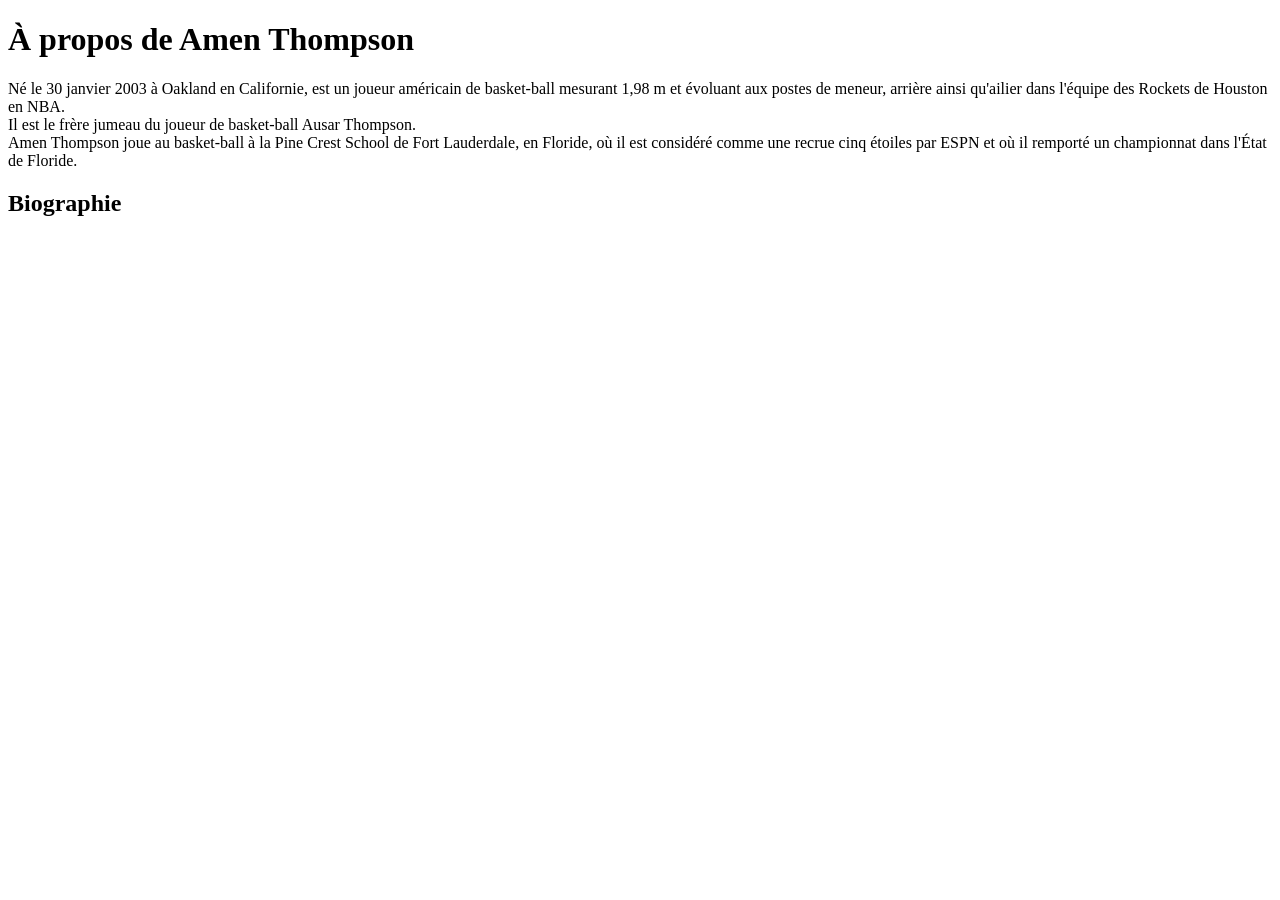
==== index.html @ 980b76d0 "AMEN.1" ====
<!DOCTYPE html>
<html lang="fr">
<head>
    <meta charset="UTF-8">
    <meta name="viewport" content="width=device-width, initial-scale=1.0">
    <title>Amen Thompson</title>
    <link rel="stylesheet" href="index.css">
</head>
<body>
    <h1> À propos de Amen Thompson</h1>
  <p>Né le 30 janvier 2003 à Oakland en Californie, est un joueur américain de basket-ball mesurant 1,98 m et évoluant aux postes de meneur, arrière ainsi qu'ailier dans l'équipe des Rockets de Houston en NBA. <br>
    Il est le frère jumeau du joueur de basket-ball Ausar Thompson. <br> Amen Thompson joue au basket-ball à la Pine Crest School de Fort Lauderdale, en Floride, où il est considéré comme une recrue cinq étoiles par ESPN et où il remporté un championnat dans l'État de Floride.
  </p>
  <h2>Biographie</h2>
</body>
</html>
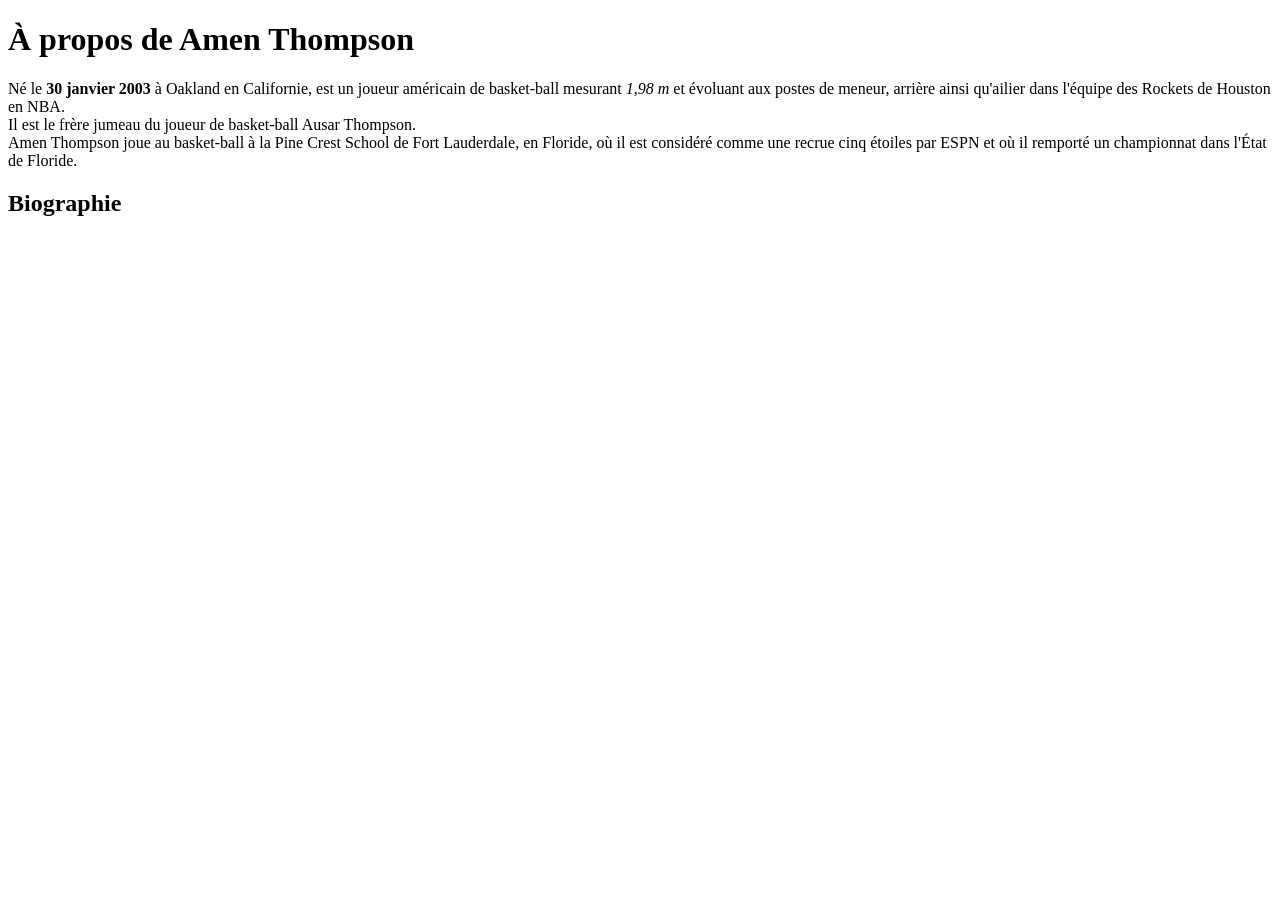
==== commit dfb100da: "Modif1 sur index html" ====
--- a/index.html
+++ b/index.html
@@ -5,10 +5,11 @@
     <meta name="viewport" content="width=device-width, initial-scale=1.0">
     <title>Amen Thompson</title>
     <link rel="stylesheet" href="index.css">
+    <link rel="icon" type="image/x-icon" href="amenthompson/basketball.png">
 </head>
 <body>
     <h1> À propos de Amen Thompson</h1>
-  <p>Né le 30 janvier 2003 à Oakland en Californie, est un joueur américain de basket-ball mesurant 1,98 m et évoluant aux postes de meneur, arrière ainsi qu'ailier dans l'équipe des Rockets de Houston en NBA. <br>
+  <p>Né le <strong> 30 janvier 2003</strong> à Oakland en Californie, est un joueur américain de basket-ball mesurant<em> 1,98 m</em> et évoluant aux postes de meneur, arrière ainsi qu'ailier dans l'équipe des Rockets de Houston en NBA. <br>
     Il est le frère jumeau du joueur de basket-ball Ausar Thompson. <br> Amen Thompson joue au basket-ball à la Pine Crest School de Fort Lauderdale, en Floride, où il est considéré comme une recrue cinq étoiles par ESPN et où il remporté un championnat dans l'État de Floride.
   </p>
   <h2>Biographie</h2>
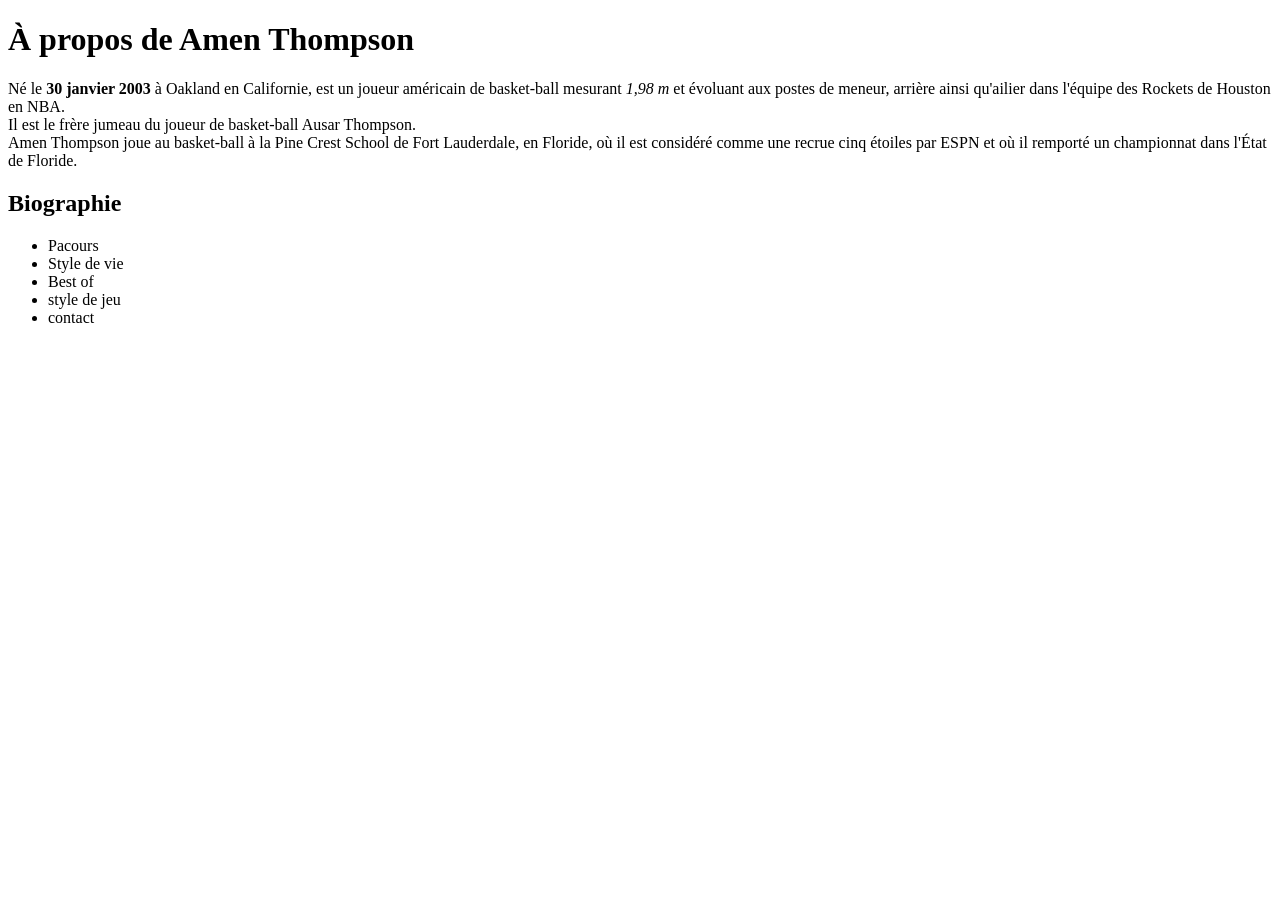
==== commit 7a8e3683: "Modif2 sur index html" ====
--- a/index.html
+++ b/index.html
@@ -13,5 +13,12 @@
     Il est le frère jumeau du joueur de basket-ball Ausar Thompson. <br> Amen Thompson joue au basket-ball à la Pine Crest School de Fort Lauderdale, en Floride, où il est considéré comme une recrue cinq étoiles par ESPN et où il remporté un championnat dans l'État de Floride.
   </p>
   <h2>Biographie</h2>
+  <ul>
+    <li>Pacours</li>
+    <li> Style de vie</li>
+    <li>Best of</li>
+    <li>style de jeu</li>
+     <li>contact</li>
+  </ul>
 </body>
 </html>
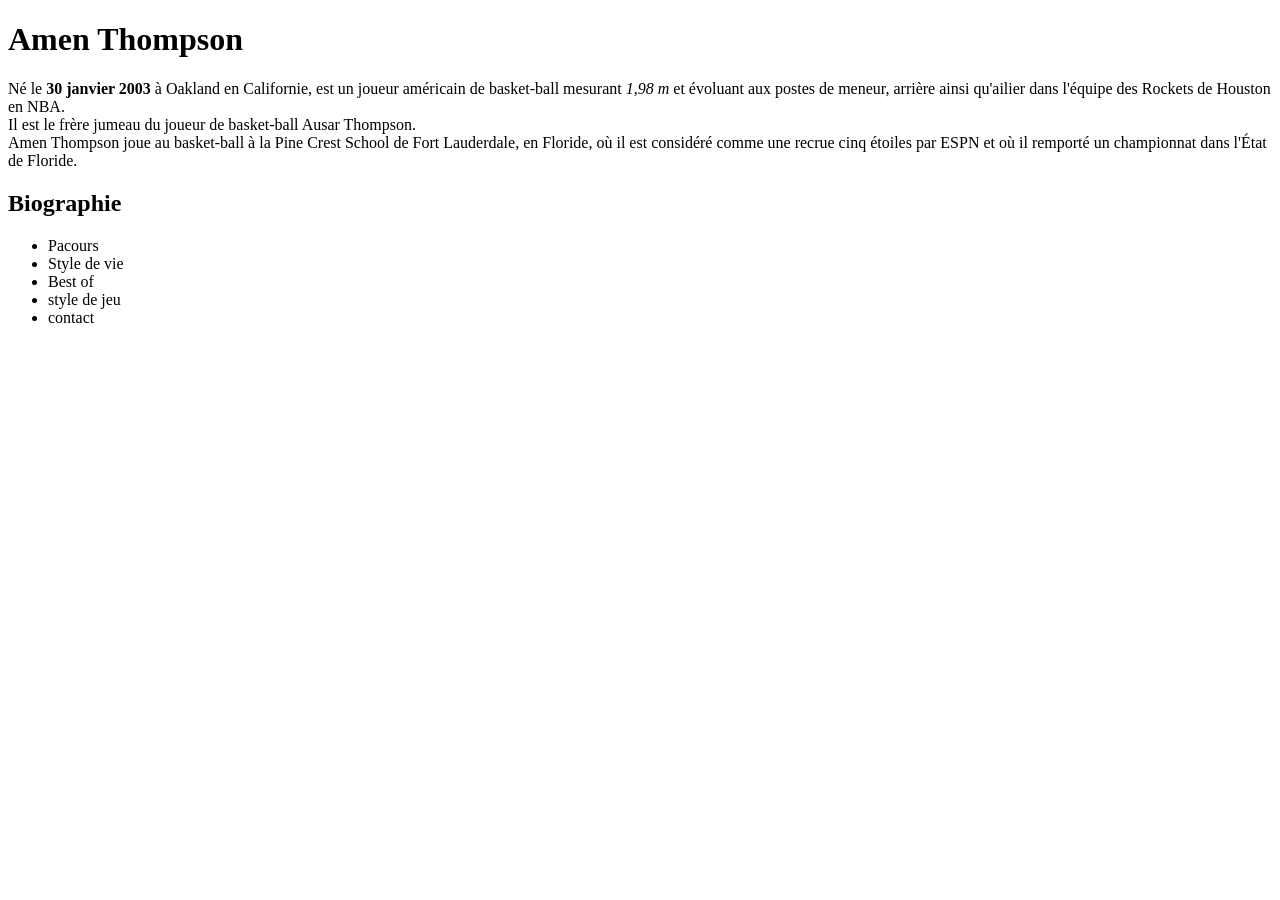
==== commit 3f2f2751: "modif3" ====
--- a/index.html
+++ b/index.html
@@ -8,7 +8,7 @@
     <link rel="icon" type="image/x-icon" href="amenthompson/basketball.png">
 </head>
 <body>
-    <h1> À propos de Amen Thompson</h1>
+    <h1> Amen Thompson</h1>
   <p>Né le <strong> 30 janvier 2003</strong> à Oakland en Californie, est un joueur américain de basket-ball mesurant<em> 1,98 m</em> et évoluant aux postes de meneur, arrière ainsi qu'ailier dans l'équipe des Rockets de Houston en NBA. <br>
     Il est le frère jumeau du joueur de basket-ball Ausar Thompson. <br> Amen Thompson joue au basket-ball à la Pine Crest School de Fort Lauderdale, en Floride, où il est considéré comme une recrue cinq étoiles par ESPN et où il remporté un championnat dans l'État de Floride.
   </p>
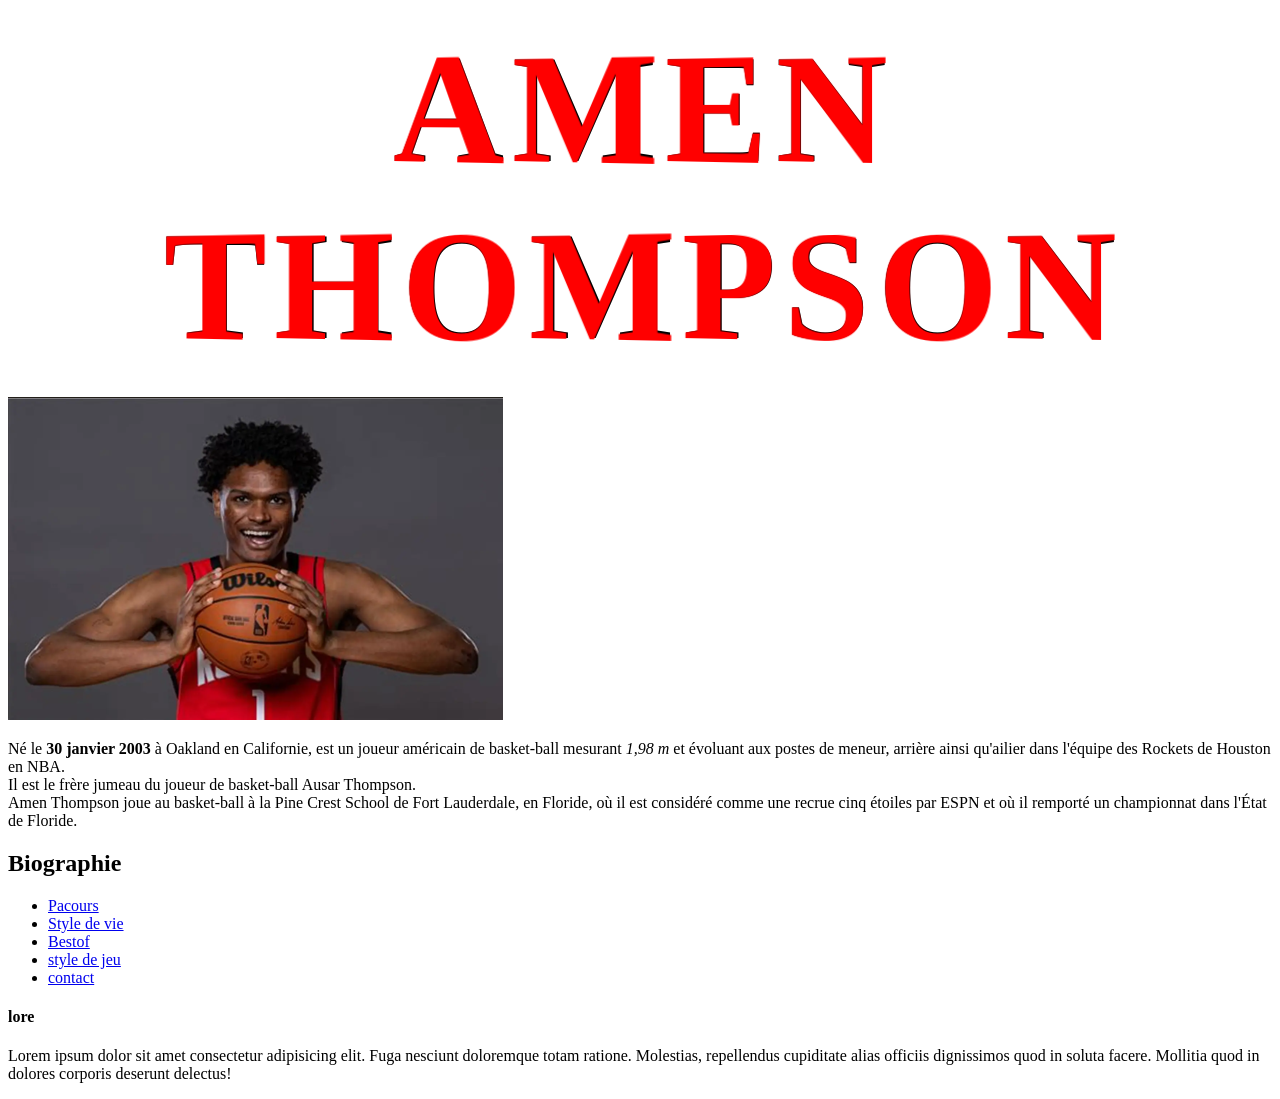
==== commit 52517b4b: "ajout du titre et du style" ====
--- a/index.html
+++ b/index.html
@@ -8,17 +8,47 @@
     <link rel="icon" type="image/x-icon" href="amenthompson/basketball.png">
 </head>
 <body>
-    <h1> Amen Thompson</h1>
+   <h1 id="bio">
+  <div class="Banner">
+
+    <div class="mot">
+      <div class="lettre"><span data-letter="A">A</span></div>
+      <div class="lettre"><span data-letter="M">M</span></div>
+      <div class="lettre"><span data-letter="E">E</span></div>
+      <div class="lettre"><span data-letter="N">N</span></div>
+    </div>
+
+    <div class="mot">
+      <div class="lettre"><span data-letter="T">T</span></div>
+      <div class="lettre"><span data-letter="H">H</span></div>
+      <div class="lettre"><span data-letter="O">O</span></div>
+      <div class="lettre"><span data-letter="M">M</span></div>
+      <div class="lettre"><span data-letter="P">P</span></div>
+      <div class="lettre"><span data-letter="S">S</span></div>
+      <div class="lettre"><span data-letter="O">O</span></div>
+      <div class="lettre"><span data-letter="N">N</span></div>
+    </div>
+
+  </div>
+</h1>
+    <a href="amenthompson/ballam.webp"><img src="amenthompson/ballamini.png" alt="Amen Thompson" title="Amen Thompson"></a>
   <p>Né le <strong> 30 janvier 2003</strong> à Oakland en Californie, est un joueur américain de basket-ball mesurant<em> 1,98 m</em> et évoluant aux postes de meneur, arrière ainsi qu'ailier dans l'équipe des Rockets de Houston en NBA. <br>
     Il est le frère jumeau du joueur de basket-ball Ausar Thompson. <br> Amen Thompson joue au basket-ball à la Pine Crest School de Fort Lauderdale, en Floride, où il est considéré comme une recrue cinq étoiles par ESPN et où il remporté un championnat dans l'État de Floride.
   </p>
   <h2>Biographie</h2>
   <ul>
-    <li>Pacours</li>
-    <li> Style de vie</li>
-    <li>Best of</li>
-    <li>style de jeu</li>
-     <li>contact</li>
+    <li><a href="pages/parcours.html">Pacours</a></li>
+    <li><a href="pages/Styledevie.html">Style de vie</a></li>
+    <li><a href="pages/Bestof.html">Bestof</a></li>
+     <!-- <li><a href="#lo">lo</a></li> -->
+    <li><a href="pages/styledejeu.html">style de jeu</a></li>
+     <li><a href="pages/contact.html">contact</a></li>
   </ul>
+
+<h4 id="lo">lore</h4>
+  <p>Lorem ipsum dolor sit amet consectetur adipisicing elit. Fuga nesciunt doloremque totam ratione. Molestias, repellendus cupiditate alias officiis dignissimos quod in soluta facere. Mollitia quod in dolores corporis deserunt delectus!</p>
+
+     <!-- <li><a href="amenthompson/ball1.webp">telecharger</a></li> -->
+
 </body>
 </html>
--- a/index.css
+++ b/index.css
@@ -0,0 +1,44 @@
+
+.Banner {
+  text-align: center;
+  font-weight: bolder;
+}
+.lettre, .lettre span {
+  display: inline-block;
+}
+.Banner span {
+  cursor: pointer;
+  position: relative;
+  font-size: 250px;
+  perspective: 450px;
+   font-size: clamp(60px, 12vw, 250px);
+}
+.lettre span::before,
+.lettre span::after {
+  position: absolute;
+  content: attr(data-letter);
+  inset: 0;
+  transform-origin: top left;
+}
+.lettre span::before {
+  transition: transform 0.4s ease-out;
+  color: rgba(0,0,0,0.122);
+
+}
+.lettre span::after {
+  color: red;
+  transition: 
+  transform 0.2s ease-out,
+  color 0.2s ease-out;
+  transform: rotateY(-10deg);
+}
+.lettre:hover span::after {
+  transform: rotateY(-60deg);
+}
+.lettre:hover span::before {
+  transform: scaleX(0.85) skewY(20deg);
+}
+.mot {
+  display: block;        /* chaque mot sur sa propre ligne */
+  white-space: nowrap;   /* empêche de couper un mot en deux */
+}
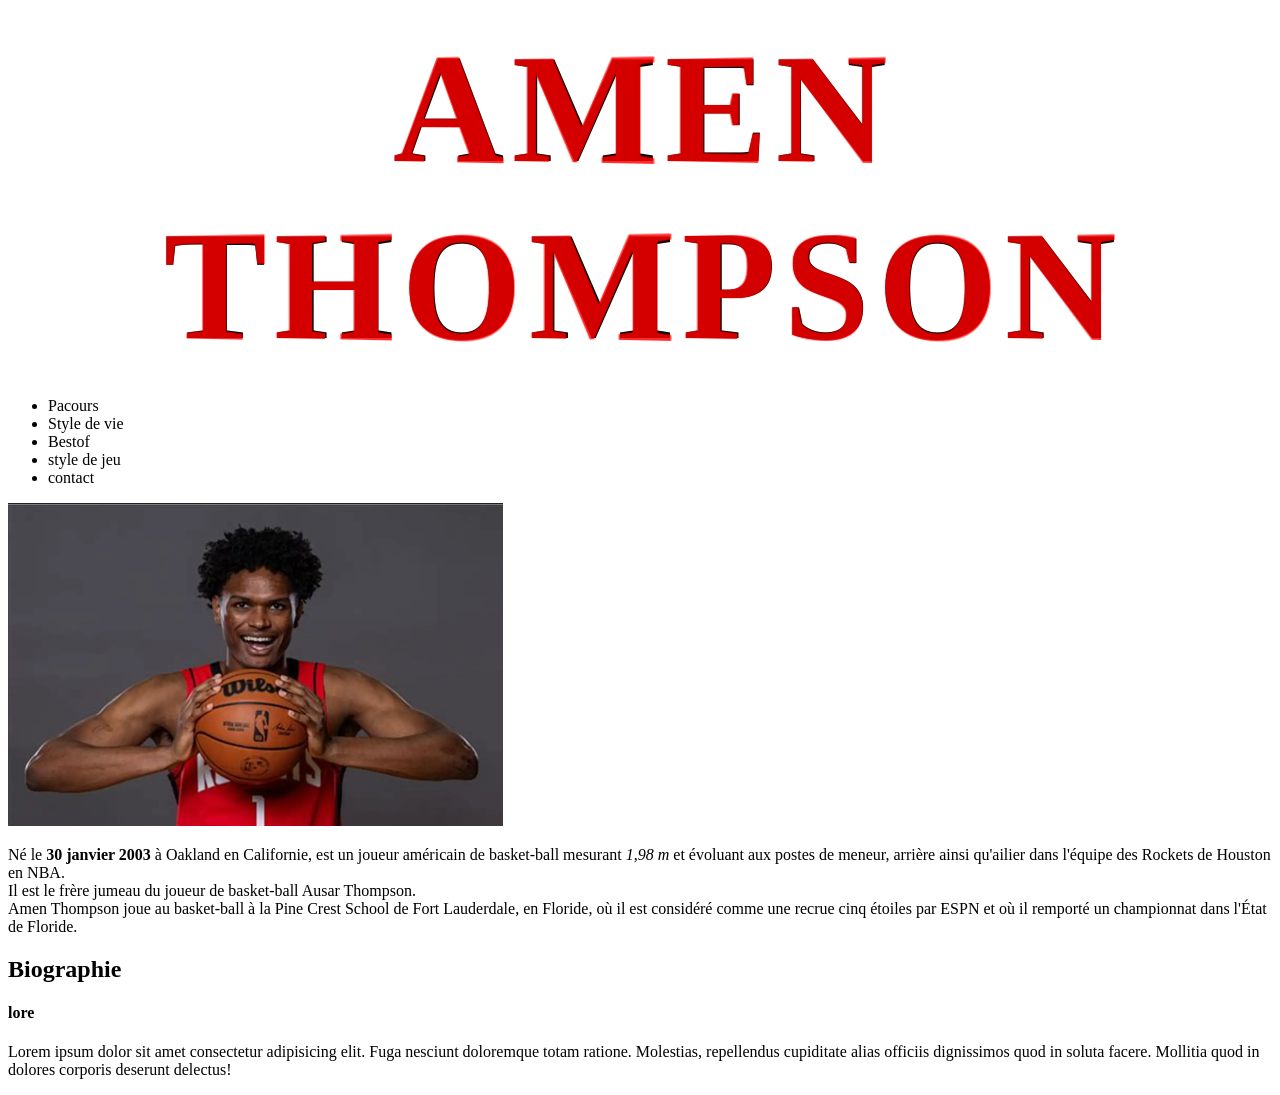
==== commit c527ec61: "modif4" ====
--- a/index.html
+++ b/index.html
@@ -31,11 +31,7 @@
 
   </div>
 </h1>
-    <a href="amenthompson/ballam.webp"><img src="amenthompson/ballamini.png" alt="Amen Thompson" title="Amen Thompson"></a>
-  <p>Né le <strong> 30 janvier 2003</strong> à Oakland en Californie, est un joueur américain de basket-ball mesurant<em> 1,98 m</em> et évoluant aux postes de meneur, arrière ainsi qu'ailier dans l'équipe des Rockets de Houston en NBA. <br>
-    Il est le frère jumeau du joueur de basket-ball Ausar Thompson. <br> Amen Thompson joue au basket-ball à la Pine Crest School de Fort Lauderdale, en Floride, où il est considéré comme une recrue cinq étoiles par ESPN et où il remporté un championnat dans l'État de Floride.
-  </p>
-  <h2>Biographie</h2>
+ <div class="navigation">
   <ul>
     <li><a href="pages/parcours.html">Pacours</a></li>
     <li><a href="pages/Styledevie.html">Style de vie</a></li>
@@ -44,6 +40,14 @@
     <li><a href="pages/styledejeu.html">style de jeu</a></li>
      <li><a href="pages/contact.html">contact</a></li>
   </ul>
+  </div>
+    <a href="amenthompson/ballam.webp"><img src="amenthompson/ballamini.png" alt="Amen Thompson" title="Amen Thompson"></a>
+  <p>Né le <strong> 30 janvier 2003</strong> à Oakland en Californie, est un joueur américain de basket-ball mesurant<em> 1,98 m</em> et évoluant aux postes de meneur, arrière ainsi qu'ailier dans l'équipe des Rockets de Houston en NBA. <br>
+    Il est le frère jumeau du joueur de basket-ball Ausar Thompson. <br> Amen Thompson joue au basket-ball à la Pine Crest School de Fort Lauderdale, en Floride, où il est considéré comme une recrue cinq étoiles par ESPN et où il remporté un championnat dans l'État de Floride.
+  </p>
+  
+  <h2>Biographie</h2>
+ 
 
 <h4 id="lo">lore</h4>
   <p>Lorem ipsum dolor sit amet consectetur adipisicing elit. Fuga nesciunt doloremque totam ratione. Molestias, repellendus cupiditate alias officiis dignissimos quod in soluta facere. Mollitia quod in dolores corporis deserunt delectus!</p>
--- a/index.css
+++ b/index.css
@@ -2,6 +2,7 @@
 .Banner {
   text-align: center;
   font-weight: bolder;
+  font-family: fantasy;
 }
 .lettre, .lettre span {
   display: inline-block;
@@ -26,7 +27,7 @@
 
 }
 .lettre span::after {
-  color: red;
+  color: rgba(255, 0, 0, 0.832);
   transition: 
   transform 0.2s ease-out,
   color 0.2s ease-out;
@@ -41,4 +42,8 @@
 .mot {
   display: block;        /* chaque mot sur sa propre ligne */
   white-space: nowrap;   /* empêche de couper un mot en deux */
+}
+a{
+    color: black;
+    text-decoration: none;
 }
